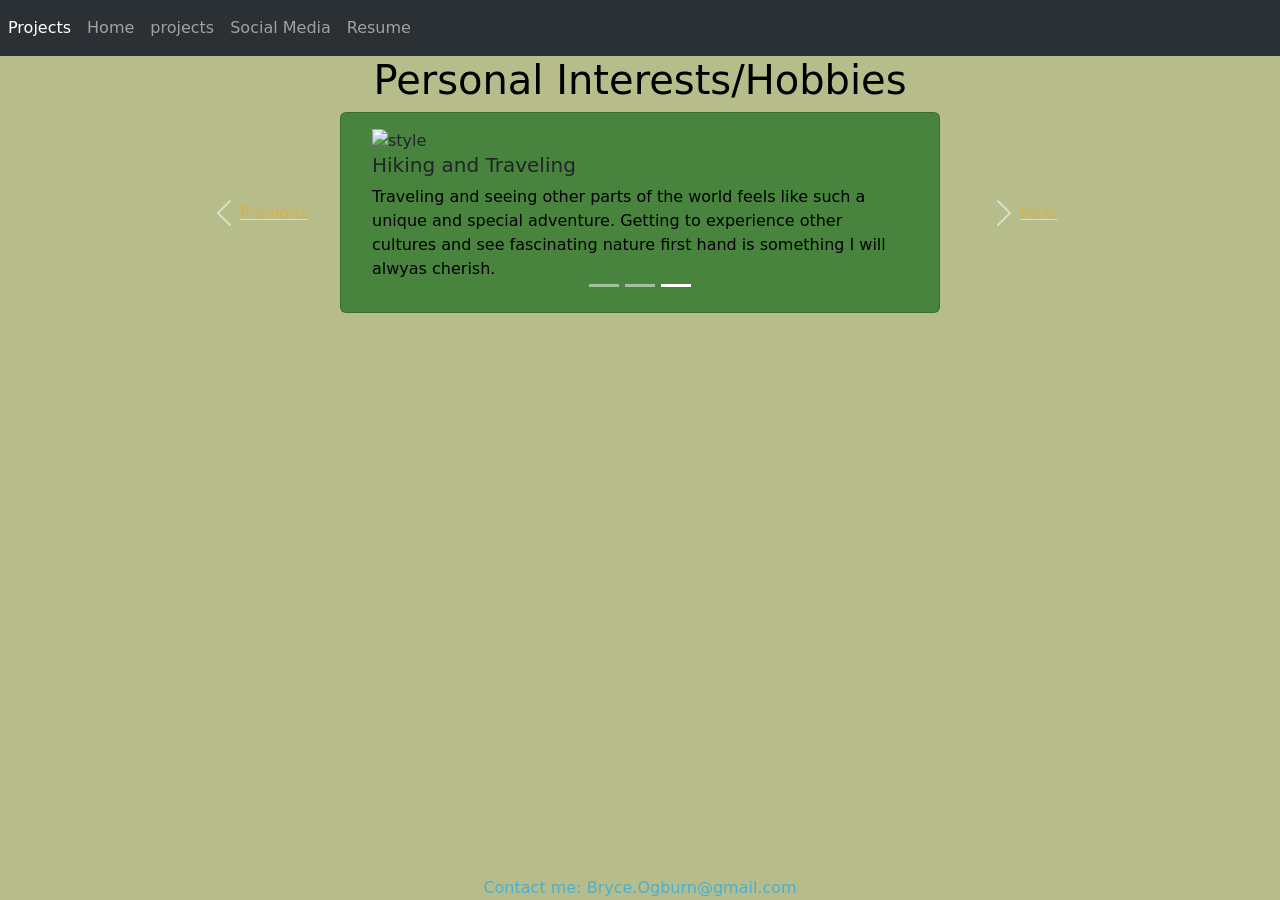
==== docs/views/hobbies.html @ ba540bd3 "update" ====
<!DOCTYPE html>
<html>
    <head>
        <title>Projects</title>
        <meta charset="utf-8">
        <meta name="viewport" content="width=device-width, initial-scale=1">
        <title>Bootstrap demo</title>
        <link href="https://cdn.jsdelivr.net/npm/bootstrap@5.3.2/dist/css/bootstrap.min.css" rel="stylesheet" integrity="sha384-T3c6CoIi6uLrA9TneNEoa7RxnatzjcDSCmG1MXxSR1GAsXEV/Dwwykc2MPK8M2HN" crossorigin="anonymous">
        <link rel="stylesheet" href="style.css">
    </head>
    <nav id = "navbar" class="navbar navbar-expand-lg bg-body-tertiary" data-bs-theme="dark">
        <div class="collapse navbar-collapse" id="navbarSupportedContent">
          <ul class="navbar-nav me-auto mb-2 mb-lg-0">
            <li class="nav-item">
              <a class="nav-link active" aria-current="page" href="file:///C:/Users/Bryce/lab-4-html-css-Brog6754/Lab_Website/views/projects.html ">Projects</a>
            </li>
            <li class="nav-item">
                <a class="nav-link" href="file:///C:/Users/Bryce/lab-4-html-css-Brog6754/Lab_Website/views/index.html?#">Home</a>
              </li>
            <li class="nav-item">
              <a class="nav-link" href="file:///C:/Users/Bryce/lab-4-html-css-Brog6754/Lab_Website/views/projects.html">projects</a>
            </li>
            <li class="nav-item">
                <a class="nav-link" href="file:///C:/Users/Bryce/lab-4-html-css-Brog6754/Lab_Website/views/socialMedia.html">Social Media</a>
            </li>
            <li class="nav-item">
              <a class="nav-link" href="file:///C:/Users/Bryce/lab-4-html-css-Brog6754/Lab_Website/views/resume.html">Resume</a>
            </li>
          </ul>
        </div>
      </div>
    </nav>
    <body>
        <h1 style="text-align: center;">Personal Interests/Hobbies</h1>
    </body>
    <script src="https://cdn.jsdelivr.net/npm/bootstrap@5.0.1/dist/js/bootstrap.bundle.min.js"></script>
    <div id="Projects" class="carousel slide" data-bs-ride="carousel" data-bs-interval="false" style="max-width: 900px; margin: 0 auto;">
        <div class="carousel-indicators" data-bs-ride="carousel" data-bs-interval="false">
            <button type="button" data-bs-target="#Projects" data-bs-slide-to="0" class="active" aria-current="true" aria-label="Slide 1"></button>
            <button type="button" data-bs-target="#Projects" data-bs-slide-to="1" aria-label="Slide 2"></button>
            <button type="button" data-bs-target="#Projects" data-bs-slide-to="2" aria-label="Slide 3"></button>
        </div>
        <div class="carousel-inner" >
            <div id="carousel-item-3" class="carousel-item active" >
                <div class="d-flex" style="justify-content: center;">
                    <div id="hobbie-card-1" style="width: 600px; margin-left:15px;margin-right:15px;" class="card">
                        <div class="card-body" style="margin-bottom: 15px; margin-right: 15px; margin-left: 15px;">
                            <img class="d-block w-100" src="C:\Users\Bryce\lab-4-html-css-Brog6754\Lab_Website\resources\img\Screenshot 2026-04-11 140749.png" class="d-block mx-auto" alt="style" style="width: 50%;">
                            <h5 class="card-title"> Fishing</h5>
                            <p class="card-text">In my free time I enjoy getting outside and fishing. It's a grteat way to enjoy nature while teaching patience and persistence which are great skills that can be applied in many areas of life</p>
                        </div>
                    </div>
                </div>
            </div>
            <div id="carousel-item-2" class="carousel-item">
                <div class="d-flex" style="justify-content: center;">
                    <div id="hobbie-card-1" style="width: 600px; margin-left:15px;margin-right:15px;" class="card">
                        <div class="card-body" style="margin-bottom: 15px; margin-right: 15px; margin-left: 15px;">
                            <img class="d-block w-100" src="C:\Users\Bryce\lab-4-html-css-Brog6754\Lab_Website\resources\img\Screenshot 2026-04-11 153233.png" class="d-block mx-auto" alt="style" style="width: 50%;">
                            <h5 class="card-title"> Flying</h5>
                            <p class="card-text">Both my parents are pilots so learning to fly has always been a dream of mine. I'm actively pursuing my private pilots license and hoping to one day follow in their footsteps.</p>
                        </div>
                    </div>
                </div>
            </div>
            <div id="carousel-item-3" class="carousel-item" >
                <div class="d-flex" style="justify-content: center;">
                    <div id="hobbie-card-1" style="width: 600px; margin-left:15px;margin-right:15px;" class="card">
                        <div class="card-body" style="margin-bottom: 15px; margin-right: 15px; margin-left: 15px;">
                            <img class="d-block w-100" src="C:\Users\Bryce\lab-4-html-css-Brog6754\Lab_Website\resources\img\Screenshot 2026-04-11 153815.png" class="d-block mx-auto" alt="style" style="width: 50%;">
                            <h5 class="card-title"> Hiking and Traveling</h5>
                            <p class="card-text">Traveling and seeing other parts of the world feels like such a unique and special adventure. Getting to experience other cultures and see fascinating nature first hand is something I will alwyas cherish. </p>
                        </div>
                    </div>
                </div>
            </div>
        </div>
        <a class="carousel-control-prev" href="#Projects" role="button" data-bs-slide="prev" data-bs-ride="carousel">
            <span class="carousel-control-prev-icon" aria-hidden="true" ></span>
            <span class="sr-only" style="color: orange;" >Previous</span>
        </a>
        <a class="carousel-control-next" href="#Projects" role="button" data-bs-slide="next" >
            <span class="carousel-control-next-icon" aria-hidden="true" ></span>
            <span class="sr-only" style="color: orange;" >Next</span>
        </a>
    </div>
        <footer id="footer" > Contact me: Bryce.Ogburn@gmail.com</footer>
</html>
---- docs/views/style.css ----
body{
    background-color: rgb(182, 189, 139);
}
h1{
    color: black;
}
h5{
    color: blue;
}
p{
    color: black;
}
footer{
    position: fixed;
   left: 0;
   bottom: 0;
   width: 100%;
   text-align: center;
   background-color: rgb(182, 189, 139);
    color: rgb(76, 175, 207);
}
.card{
    background-color: rgb(72, 132, 61);
}
.r {
	display: inline-block;
	float: right;
	text-align: right; 
}
span{
    color: yellow;
}
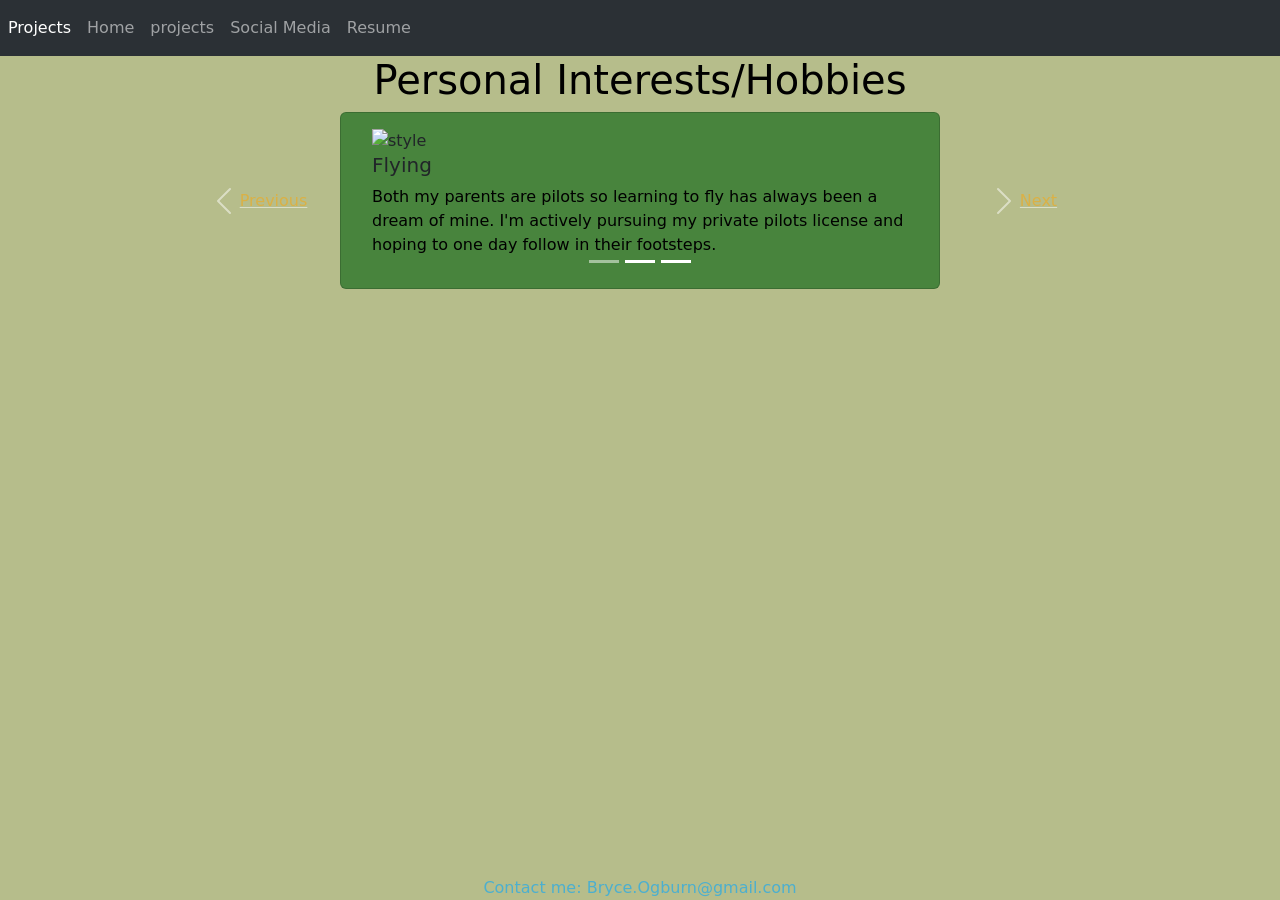
==== commit ff9a1ee8: "Update hobbies.html" ====
--- a/docs/views/hobbies.html
+++ b/docs/views/hobbies.html
@@ -12,19 +12,19 @@
         <div class="collapse navbar-collapse" id="navbarSupportedContent">
           <ul class="navbar-nav me-auto mb-2 mb-lg-0">
             <li class="nav-item">
-              <a class="nav-link active" aria-current="page" href="file:///C:/Users/Bryce/lab-4-html-css-Brog6754/Lab_Website/views/projects.html ">Projects</a>
+              <a class="nav-link active" aria-current="page" href="./projects.html ">Projects</a>
             </li>
             <li class="nav-item">
-                <a class="nav-link" href="file:///C:/Users/Bryce/lab-4-html-css-Brog6754/Lab_Website/views/index.html?#">Home</a>
+                <a class="nav-link" href="./index.html">Home</a>
               </li>
             <li class="nav-item">
-              <a class="nav-link" href="file:///C:/Users/Bryce/lab-4-html-css-Brog6754/Lab_Website/views/projects.html">projects</a>
+              <a class="nav-link" href="./projects.html">projects</a>
             </li>
             <li class="nav-item">
-                <a class="nav-link" href="file:///C:/Users/Bryce/lab-4-html-css-Brog6754/Lab_Website/views/socialMedia.html">Social Media</a>
+                <a class="nav-link" href="./socialMedia.html">Social Media</a>
             </li>
             <li class="nav-item">
-              <a class="nav-link" href="file:///C:/Users/Bryce/lab-4-html-css-Brog6754/Lab_Website/views/resume.html">Resume</a>
+              <a class="nav-link" href="./resume.html">Resume</a>
             </li>
           </ul>
         </div>
@@ -85,4 +85,4 @@
         </a>
     </div>
         <footer id="footer" > Contact me: Bryce.Ogburn@gmail.com</footer>
-</html>+</html>
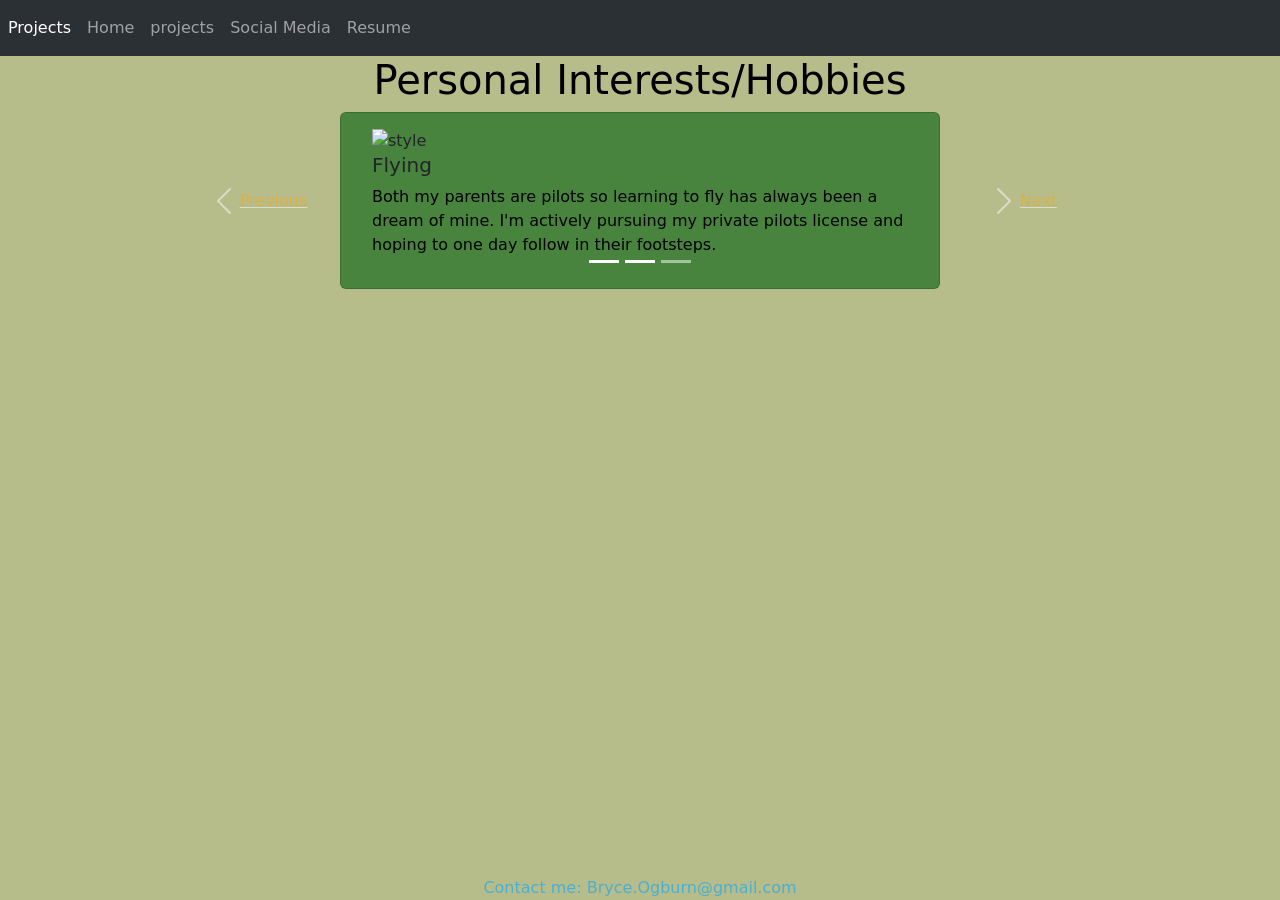
==== commit c7dc022c: "Update hobbies.html" ====
--- a/docs/views/hobbies.html
+++ b/docs/views/hobbies.html
@@ -45,7 +45,7 @@
                 <div class="d-flex" style="justify-content: center;">
                     <div id="hobbie-card-1" style="width: 600px; margin-left:15px;margin-right:15px;" class="card">
                         <div class="card-body" style="margin-bottom: 15px; margin-right: 15px; margin-left: 15px;">
-                            <img class="d-block w-100" src="C:\Users\Bryce\lab-4-html-css-Brog6754\Lab_Website\resources\img\Screenshot 2026-04-11 140749.png" class="d-block mx-auto" alt="style" style="width: 50%;">
+                            <img class="d-block w-100" src="resources\img\Screenshot 2026-04-11 140749.png" class="d-block mx-auto" alt="style" style="width: 50%;">
                             <h5 class="card-title"> Fishing</h5>
                             <p class="card-text">In my free time I enjoy getting outside and fishing. It's a grteat way to enjoy nature while teaching patience and persistence which are great skills that can be applied in many areas of life</p>
                         </div>
@@ -56,7 +56,7 @@
                 <div class="d-flex" style="justify-content: center;">
                     <div id="hobbie-card-1" style="width: 600px; margin-left:15px;margin-right:15px;" class="card">
                         <div class="card-body" style="margin-bottom: 15px; margin-right: 15px; margin-left: 15px;">
-                            <img class="d-block w-100" src="C:\Users\Bryce\lab-4-html-css-Brog6754\Lab_Website\resources\img\Screenshot 2026-04-11 153233.png" class="d-block mx-auto" alt="style" style="width: 50%;">
+                            <img class="d-block w-100" src="resources\img\Screenshot 2026-04-11 153233.png" class="d-block mx-auto" alt="style" style="width: 50%;">
                             <h5 class="card-title"> Flying</h5>
                             <p class="card-text">Both my parents are pilots so learning to fly has always been a dream of mine. I'm actively pursuing my private pilots license and hoping to one day follow in their footsteps.</p>
                         </div>
@@ -67,7 +67,7 @@
                 <div class="d-flex" style="justify-content: center;">
                     <div id="hobbie-card-1" style="width: 600px; margin-left:15px;margin-right:15px;" class="card">
                         <div class="card-body" style="margin-bottom: 15px; margin-right: 15px; margin-left: 15px;">
-                            <img class="d-block w-100" src="C:\Users\Bryce\lab-4-html-css-Brog6754\Lab_Website\resources\img\Screenshot 2026-04-11 153815.png" class="d-block mx-auto" alt="style" style="width: 50%;">
+                            <img class="d-block w-100" src="resources\img\Screenshot 2026-04-11 153815.png" class="d-block mx-auto" alt="style" style="width: 50%;">
                             <h5 class="card-title"> Hiking and Traveling</h5>
                             <p class="card-text">Traveling and seeing other parts of the world feels like such a unique and special adventure. Getting to experience other cultures and see fascinating nature first hand is something I will alwyas cherish. </p>
                         </div>
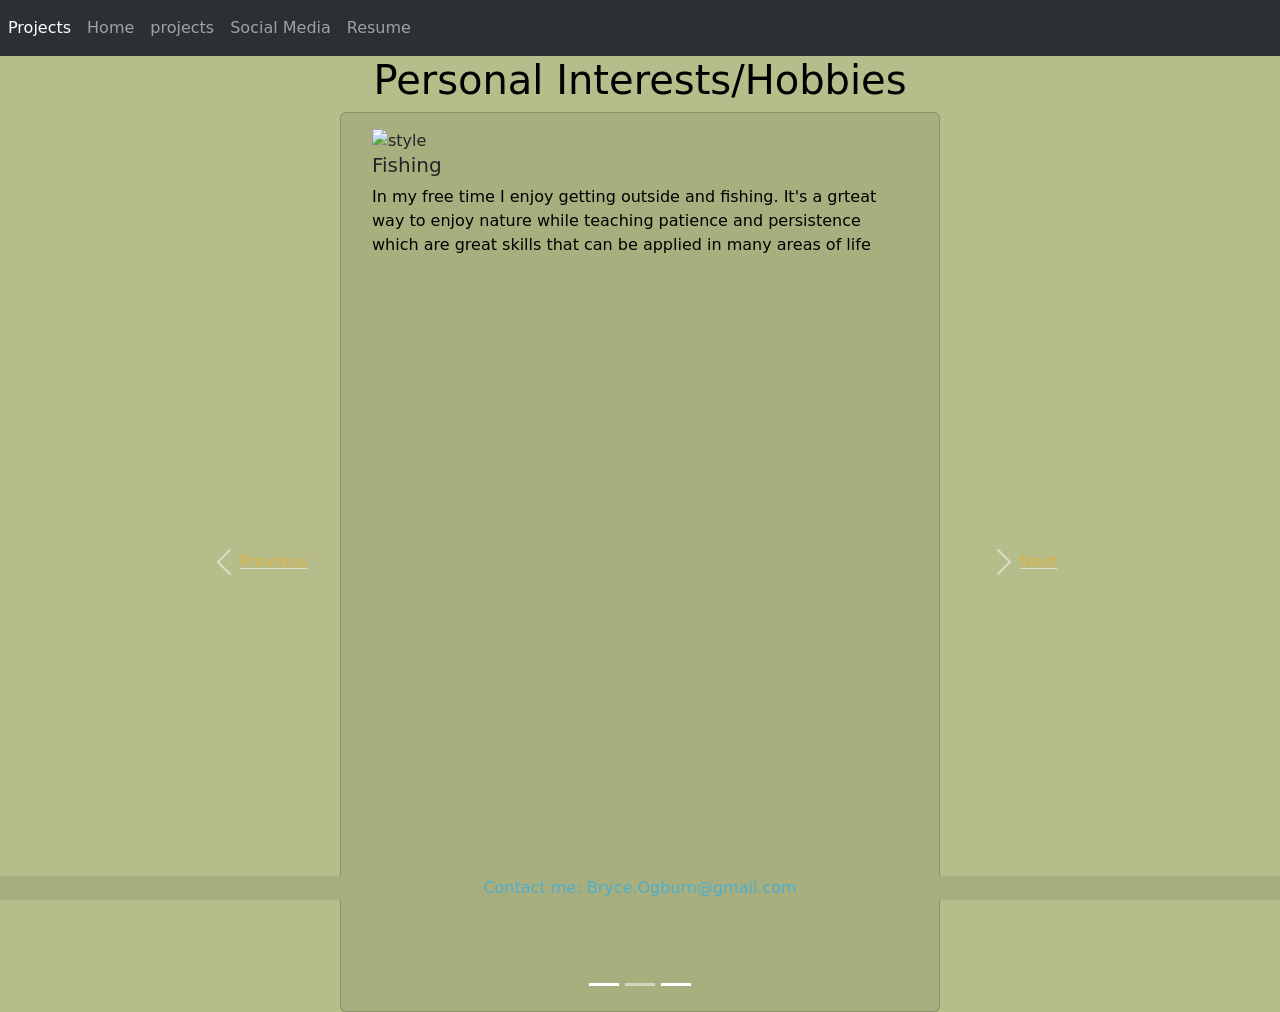
==== commit c6a8c2a1: "Update hobbies.html" ====
--- a/docs/views/hobbies.html
+++ b/docs/views/hobbies.html
@@ -34,55 +34,57 @@
         <h1 style="text-align: center;">Personal Interests/Hobbies</h1>
     </body>
     <script src="https://cdn.jsdelivr.net/npm/bootstrap@5.0.1/dist/js/bootstrap.bundle.min.js"></script>
-    <div id="Projects" class="carousel slide" data-bs-ride="carousel" data-bs-interval="false" style="max-width: 900px; margin: 0 auto;">
-        <div class="carousel-indicators" data-bs-ride="carousel" data-bs-interval="false">
-            <button type="button" data-bs-target="#Projects" data-bs-slide-to="0" class="active" aria-current="true" aria-label="Slide 1"></button>
-            <button type="button" data-bs-target="#Projects" data-bs-slide-to="1" aria-label="Slide 2"></button>
-            <button type="button" data-bs-target="#Projects" data-bs-slide-to="2" aria-label="Slide 3"></button>
-        </div>
-        <div class="carousel-inner" >
-            <div id="carousel-item-3" class="carousel-item active" >
-                <div class="d-flex" style="justify-content: center;">
-                    <div id="hobbie-card-1" style="width: 600px; margin-left:15px;margin-right:15px;" class="card">
-                        <div class="card-body" style="margin-bottom: 15px; margin-right: 15px; margin-left: 15px;">
-                            <img class="d-block w-100" src="resources\img\Screenshot 2026-04-11 140749.png" class="d-block mx-auto" alt="style" style="width: 50%;">
-                            <h5 class="card-title"> Fishing</h5>
-                            <p class="card-text">In my free time I enjoy getting outside and fishing. It's a grteat way to enjoy nature while teaching patience and persistence which are great skills that can be applied in many areas of life</p>
+    <div id="imgBody">
+        <div id="Projects" class="carousel slide" data-bs-ride="carousel" data-bs-interval="false" style="max-width: 900px; margin: 0 auto;">
+            <div class="carousel-indicators" data-bs-ride="carousel" data-bs-interval="false">
+                <button type="button" data-bs-target="#Projects" data-bs-slide-to="0" class="active" aria-current="true" aria-label="Slide 1"></button>
+                <button type="button" data-bs-target="#Projects" data-bs-slide-to="1" aria-label="Slide 2"></button>
+                <button type="button" data-bs-target="#Projects" data-bs-slide-to="2" aria-label="Slide 3"></button>
+            </div>
+            <div class="carousel-inner" >
+                <div id="carousel-item-3" class="carousel-item active" >
+                    <div class="d-flex" style="justify-content: center;">
+                        <div id="hobbie-card-1" style="width: 600px; margin-left:15px;margin-right:15px;" class="card">
+                            <div class="card-body" style="margin-bottom: 15px; margin-right: 15px; margin-left: 15px;">
+                                <img class="d-block w-100" src="resources\img\Screenshot 2026-04-11 140749.png" class="d-block mx-auto" alt="style" style="width: 50%;">
+                                <h5 class="card-title"> Fishing</h5>
+                                <p class="card-text">In my free time I enjoy getting outside and fishing. It's a grteat way to enjoy nature while teaching patience and persistence which are great skills that can be applied in many areas of life</p>
+                            </div>
+                        </div>
+                    </div>
+                </div>
+                <div id="carousel-item-2" class="carousel-item">
+                    <div class="d-flex" style="justify-content: center;">
+                        <div id="hobbie-card-1" style="width: 600px; margin-left:15px;margin-right:15px;" class="card">
+                            <div class="card-body" style="margin-bottom: 15px; margin-right: 15px; margin-left: 15px;">
+                                <img class="d-block w-100" src="resources\img\Screenshot 2026-04-11 153233.png" class="d-block mx-auto" alt="style" style="width: 50%;">
+                                <h5 class="card-title"> Flying</h5>
+                                <p class="card-text">Both my parents are pilots so learning to fly has always been a dream of mine. I'm actively pursuing my private pilots license and hoping to one day follow in their footsteps.</p>
+                            </div>
+                        </div>
+                    </div>
+                </div>
+                <div id="carousel-item-3" class="carousel-item" >
+                    <div class="d-flex" style="justify-content: center;">
+                        <div id="hobbie-card-1" style="width: 600px; margin-left:15px;margin-right:15px;" class="card">
+                            <div class="card-body" style="margin-bottom: 15px; margin-right: 15px; margin-left: 15px;">
+                                <img class="d-block w-100" src="resources\img\Screenshot 2026-04-11 153815.png" class="d-block mx-auto" alt="style" style="width: 50%;">
+                                <h5 class="card-title"> Hiking and Traveling</h5>
+                                <p class="card-text">Traveling and seeing other parts of the world feels like such a unique and special adventure. Getting to experience other cultures and see fascinating nature first hand is something I will alwyas cherish. </p>
+                            </div>
                         </div>
                     </div>
                 </div>
             </div>
-            <div id="carousel-item-2" class="carousel-item">
-                <div class="d-flex" style="justify-content: center;">
-                    <div id="hobbie-card-1" style="width: 600px; margin-left:15px;margin-right:15px;" class="card">
-                        <div class="card-body" style="margin-bottom: 15px; margin-right: 15px; margin-left: 15px;">
-                            <img class="d-block w-100" src="resources\img\Screenshot 2026-04-11 153233.png" class="d-block mx-auto" alt="style" style="width: 50%;">
-                            <h5 class="card-title"> Flying</h5>
-                            <p class="card-text">Both my parents are pilots so learning to fly has always been a dream of mine. I'm actively pursuing my private pilots license and hoping to one day follow in their footsteps.</p>
-                        </div>
-                    </div>
-                </div>
-            </div>
-            <div id="carousel-item-3" class="carousel-item" >
-                <div class="d-flex" style="justify-content: center;">
-                    <div id="hobbie-card-1" style="width: 600px; margin-left:15px;margin-right:15px;" class="card">
-                        <div class="card-body" style="margin-bottom: 15px; margin-right: 15px; margin-left: 15px;">
-                            <img class="d-block w-100" src="resources\img\Screenshot 2026-04-11 153815.png" class="d-block mx-auto" alt="style" style="width: 50%;">
-                            <h5 class="card-title"> Hiking and Traveling</h5>
-                            <p class="card-text">Traveling and seeing other parts of the world feels like such a unique and special adventure. Getting to experience other cultures and see fascinating nature first hand is something I will alwyas cherish. </p>
-                        </div>
-                    </div>
-                </div>
-            </div>
+            <a class="carousel-control-prev" href="#Projects" role="button" data-bs-slide="prev" data-bs-ride="carousel">
+                <span class="carousel-control-prev-icon" aria-hidden="true" ></span>
+                <span class="sr-only" style="color: orange;" >Previous</span>
+            </a>
+            <a class="carousel-control-next" href="#Projects" role="button" data-bs-slide="next" >
+                <span class="carousel-control-next-icon" aria-hidden="true" ></span>
+                <span class="sr-only" style="color: orange;" >Next</span>
+            </a>
         </div>
-        <a class="carousel-control-prev" href="#Projects" role="button" data-bs-slide="prev" data-bs-ride="carousel">
-            <span class="carousel-control-prev-icon" aria-hidden="true" ></span>
-            <span class="sr-only" style="color: orange;" >Previous</span>
-        </a>
-        <a class="carousel-control-next" href="#Projects" role="button" data-bs-slide="next" >
-            <span class="carousel-control-next-icon" aria-hidden="true" ></span>
-            <span class="sr-only" style="color: orange;" >Next</span>
-        </a>
     </div>
-        <footer id="footer" > Contact me: Bryce.Ogburn@gmail.com</footer>
+            <footer id="footer" > Contact me: Bryce.Ogburn@gmail.com</footer>
 </html>
--- a/docs/views/style.css
+++ b/docs/views/style.css
@@ -16,11 +16,12 @@
    bottom: 0;
    width: 100%;
    text-align: center;
-   background-color: rgb(182, 189, 139);
+   background-color: rgb(169, 174, 126);
     color: rgb(76, 175, 207);
 }
 .card{
-    background-color: rgb(72, 132, 61);
+    background-color: rgb(169, 174, 126);
+	height: 900px;
 }
 .r {
 	display: inline-block;
@@ -31,3 +32,8 @@
     color: yellow;
 }
 
+#imgBody{
+	background-image: url("resources\img\BfemybeKVXCf9pgX9WCxsc-1200-80.jpg");
+	backgroun-attatchment: fixed;
+	background-size: cover;
+}
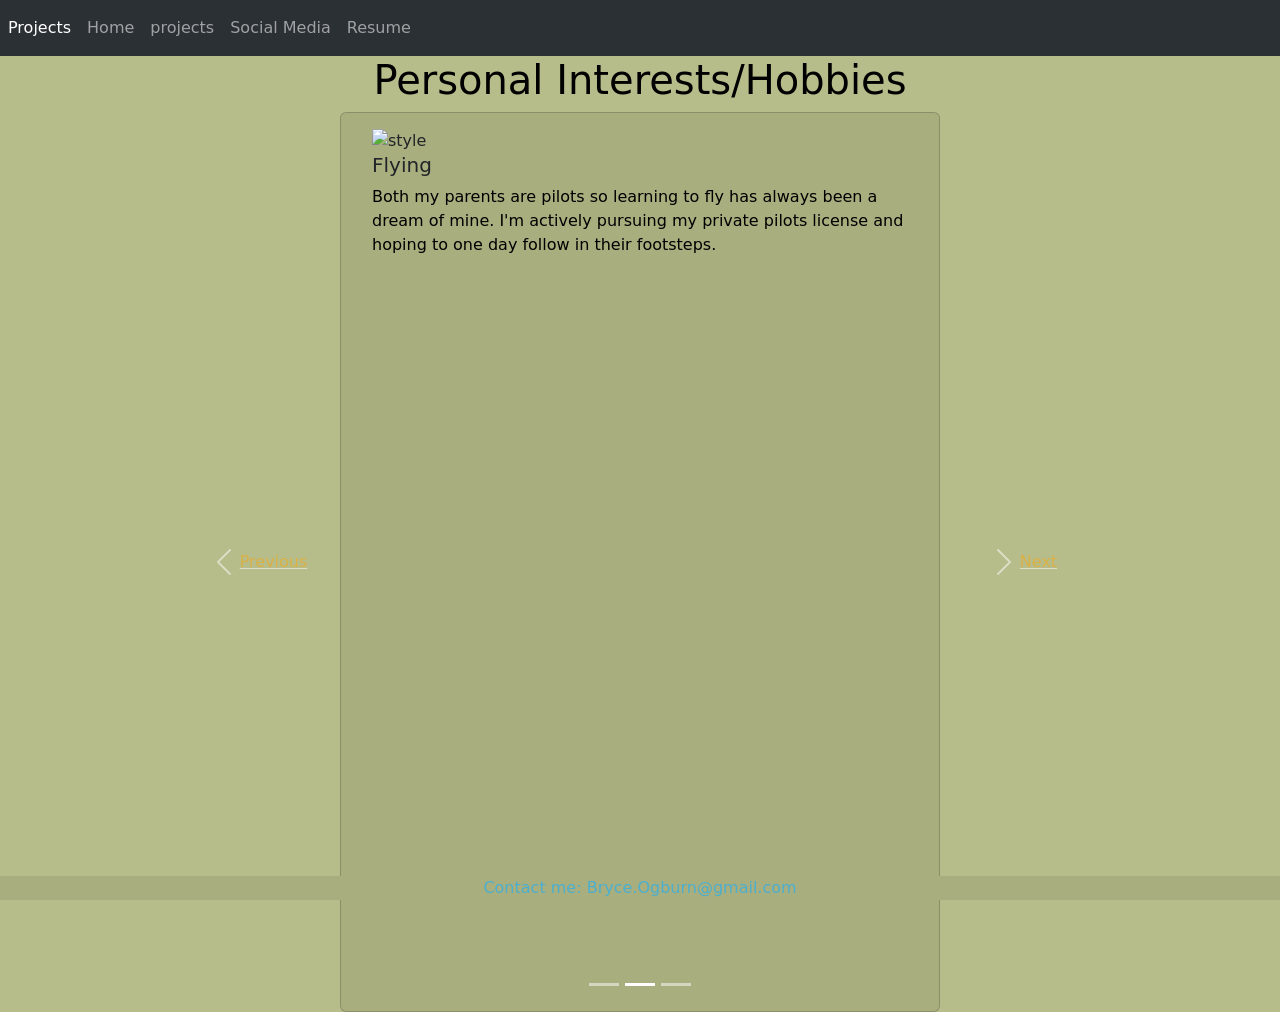
==== commit 8a916d7c: "Update hobbies.html" ====
--- a/docs/views/hobbies.html
+++ b/docs/views/hobbies.html
@@ -34,7 +34,7 @@
         <h1 style="text-align: center;">Personal Interests/Hobbies</h1>
     </body>
     <script src="https://cdn.jsdelivr.net/npm/bootstrap@5.0.1/dist/js/bootstrap.bundle.min.js"></script>
-    <div id="imgBody">
+    <div id="imgbody">
         <div id="Projects" class="carousel slide" data-bs-ride="carousel" data-bs-interval="false" style="max-width: 900px; margin: 0 auto;">
             <div class="carousel-indicators" data-bs-ride="carousel" data-bs-interval="false">
                 <button type="button" data-bs-target="#Projects" data-bs-slide-to="0" class="active" aria-current="true" aria-label="Slide 1"></button>
--- a/docs/views/style.css
+++ b/docs/views/style.css
@@ -32,8 +32,8 @@
     color: yellow;
 }
 
-#imgBody{
-	background-image: url("resources\img\BfemybeKVXCf9pgX9WCxsc-1200-80.jpg");
-	backgroun-attatchment: fixed;
+#imgbody{
+	background-image: url("resources/img/stars.jpg"); 
+	background-attatchment: fixed;
 	background-size: cover;
 }
